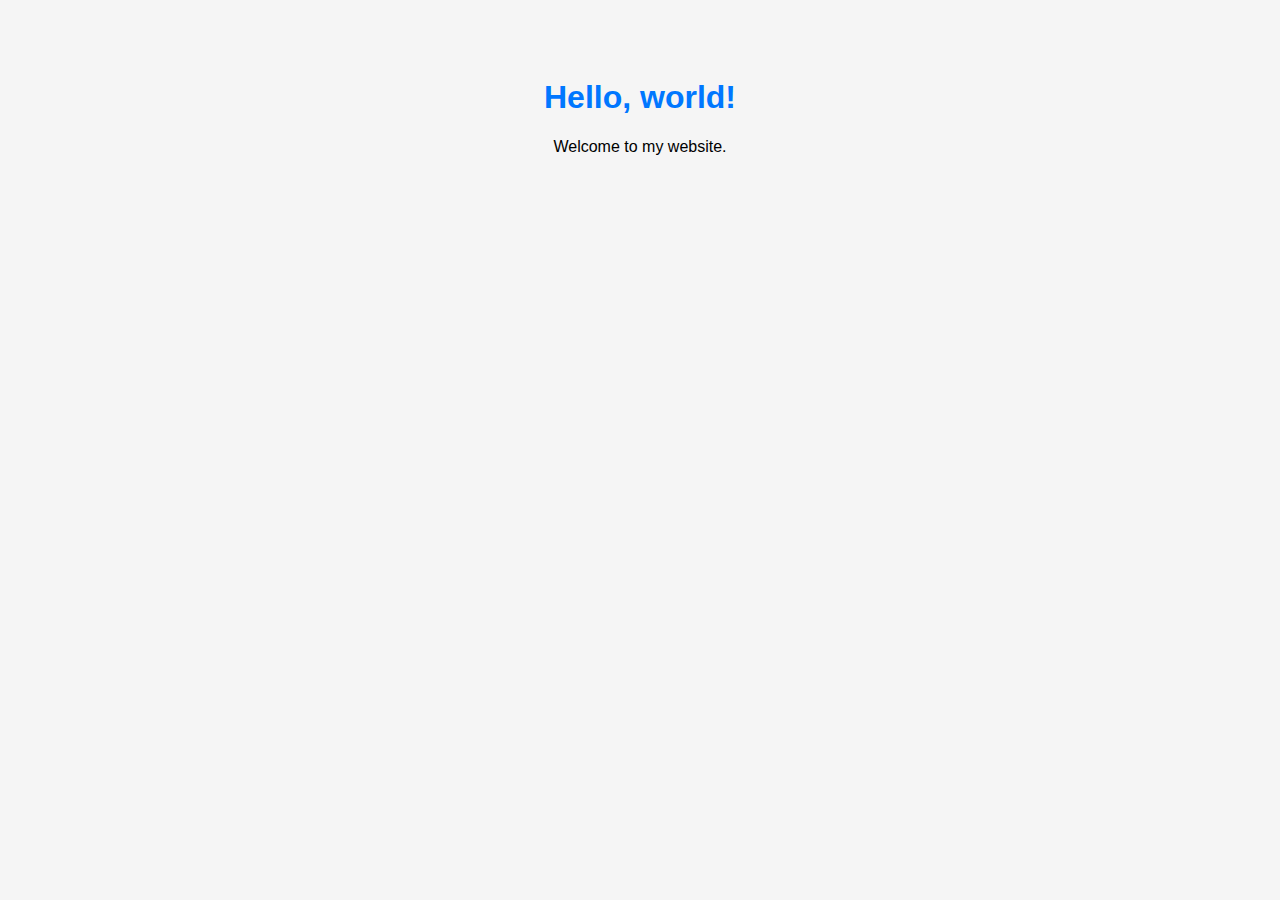
==== index.html @ 0a77c64b "V1" ====
<!DOCTYPE html>
<html lang="en">
<head>
  <meta charset="UTF-8" />
  <meta name="viewport" content="width=device-width, initial-scale=1.0" />
  <title>My First Website</title>
  <link rel="stylesheet" href="style.css" />
</head>
<body>
  <header>
    <h1>Hello, world!</h1>
    <p>Welcome to my website.</p>
  </header>

  <script src="script.js"></script>
</body>
</html>
---- style.css ----
body {
    font-family: sans-serif;
    background: #f5f5f5;
    text-align: center;
    padding: 50px;
  }
  
  h1 {
    color: #0077ff;
  }
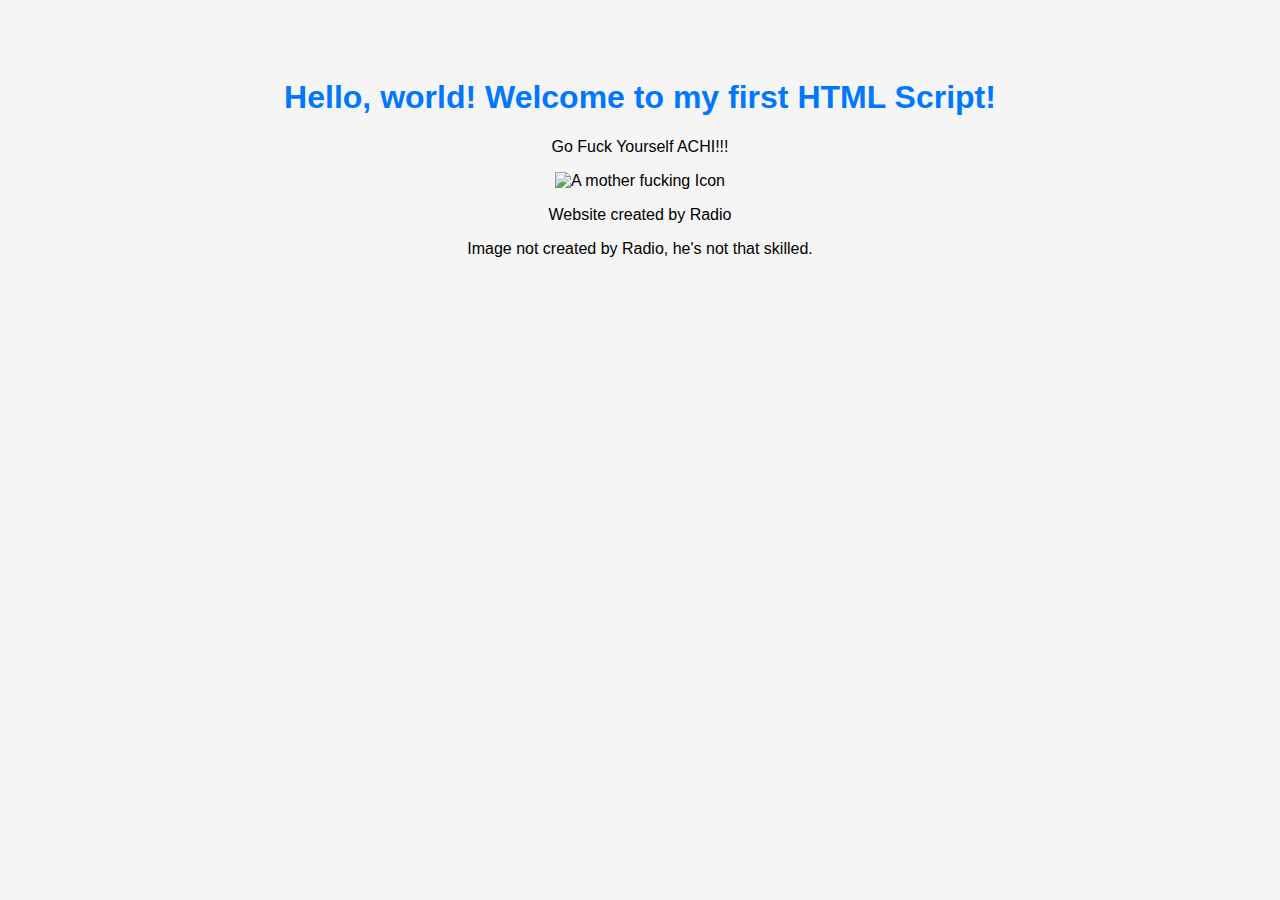
==== commit 9309e3cb: "Messing around" ====
--- a/index.html
+++ b/index.html
@@ -8,10 +8,16 @@
 </head>
 <body>
   <header>
-    <h1>Hello, world!</h1>
-    <p>Welcome to my website.</p>
+    <h1>Hello, world! Welcome to my first HTML Script!</h1>
+    <p>Go Fuck Yourself ACHI!!!</p>
+    <img src="C:\Users\Cody\Documents\A Bot Folder\A Website\Test Website\website\images\pngimg.com - ghostface_PNG26.png" alt="A mother fucking Icon" width="300" />
+
   </header>
+<header>
+<p> Website created by Radio <p>
+<p> Image not created by Radio, he's not that skilled.</p>
 
+</header>
   <script src="script.js"></script>
 </body>
 </html>
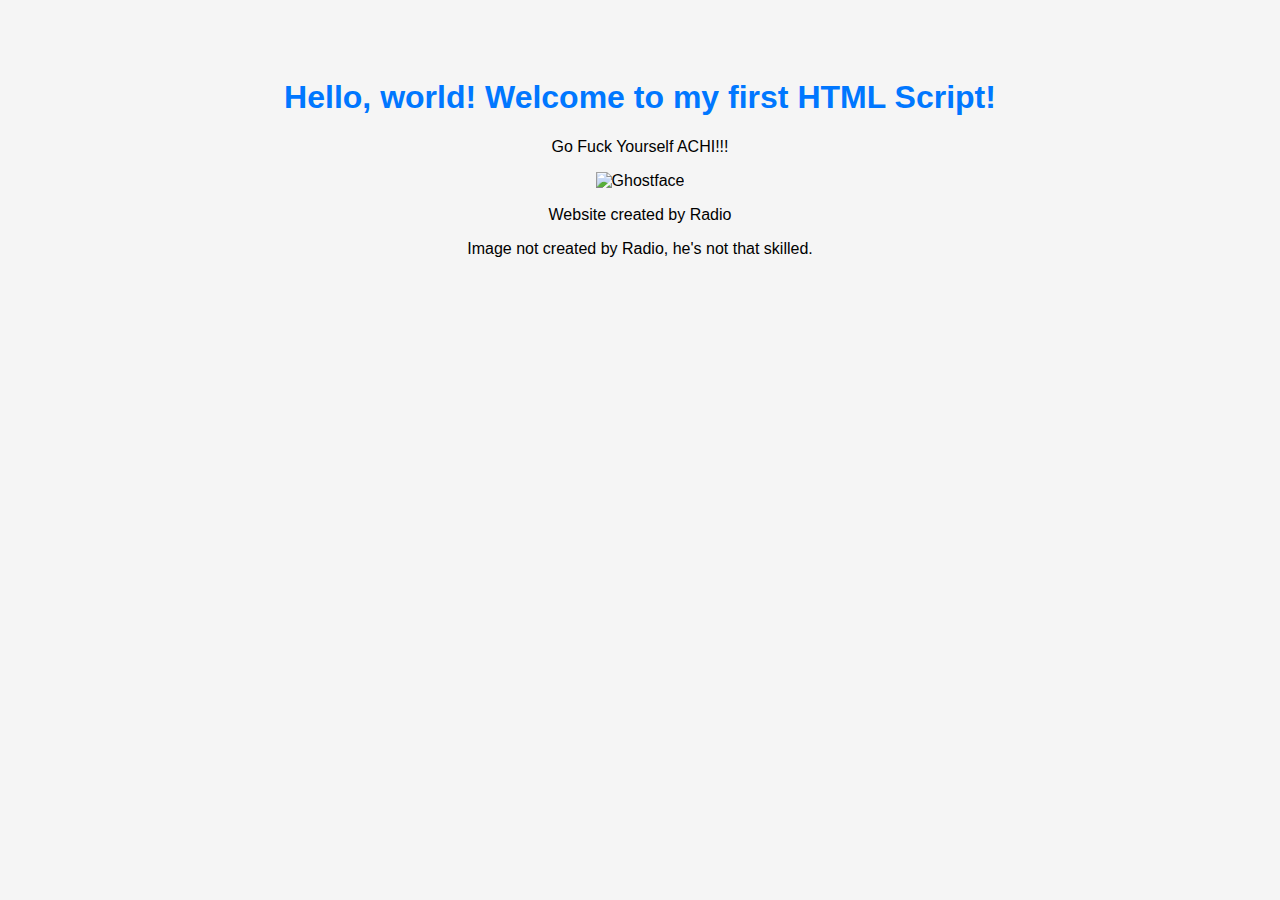
==== commit 74fe0764: "test" ====
--- a/index.html
+++ b/index.html
@@ -10,7 +10,8 @@
   <header>
     <h1>Hello, world! Welcome to my first HTML Script!</h1>
     <p>Go Fuck Yourself ACHI!!!</p>
-    <img src="C:\Users\Cody\Documents\A Bot Folder\A Website\Test Website\website\images\pngimg.com - ghostface_PNG26.png" alt="A mother fucking Icon" width="300" />
+    <img src="images/ghostface.png" alt="Ghostface" width="300" />
+
 
   </header>
 <header>
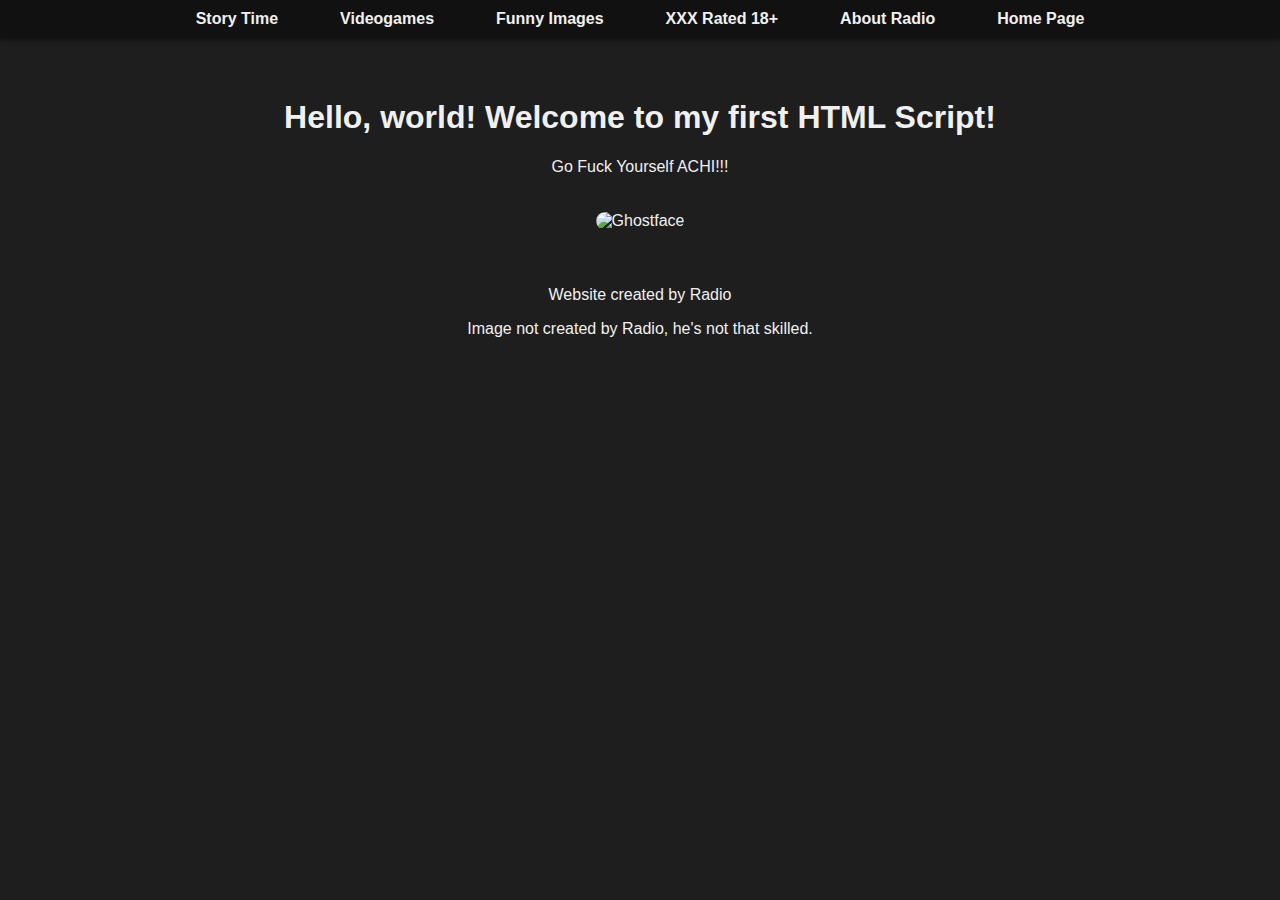
==== commit 6d04199d: "test" ====
--- a/index.html
+++ b/index.html
@@ -7,18 +7,35 @@
   <link rel="stylesheet" href="style.css" />
 </head>
 <body>
-  <header>
+
+  <!-- Navbar should be in the body -->
+  <nav class="navbar">
+    <ul>
+      <li><a href="story.html">Story Time</a></li>
+      <li><a href="videogames.html">Videogames</a></li>
+      <li><a href="funnyImg.html">Funny Images</a></li>
+      <li><a href="spicyImg.html">XXX Rated 18+</a></li>
+      <li><a href="about.html">About Radio</a></li>
+      <li><a href="index.html">Home Page</a></li>
+    </ul>
+  </nav>
+  <header class="main-header">
     <h1>Hello, world! Welcome to my first HTML Script!</h1>
     <p>Go Fuck Yourself ACHI!!!</p>
     <img src="images/ghostface.png" alt="Ghostface" width="300" />
+  </header>
 
+  <footer>
+    <p>Website created by Radio</p>
+    <p>Image not created by Radio, he's not that skilled.</p>
+    <script src='https://cdn.jsdelivr.net/npm/@widgetbot/crate@3' async defer>
+      new Crate({
+          server: '1348899201223757894', // Radio's SFW Testing
+          channel: '1348901616845324320' // #general
+      })
+  </script>
+  </footer>
 
-  </header>
-<header>
-<p> Website created by Radio <p>
-<p> Image not created by Radio, he's not that skilled.</p>
-
-</header>
   <script src="script.js"></script>
 </body>
 </html>
--- a/style.css
+++ b/style.css
@@ -1,11 +1,69 @@
 body {
-    font-family: sans-serif;
-    background: #f5f5f5;
-    text-align: center;
-    padding: 50px;
+  font-family: sans-serif;
+  background-color: #1e1e1e;
+  color: #f0f0f0;
+  margin: 0;
+  padding: 0;
+  text-align: center; /* Center all text and inline content */
+}
+
+.navbar {
+  background-color: #111;
+  padding: 10px 0;
+  box-shadow: 0 2px 5px rgba(0, 0, 0, 0.5);
+  position: sticky;
+  top: 0;
+  z-index: 1000;
+}
+
+.navbar ul {
+  list-style: none;
+  display: flex;
+  justify-content: center;
+  gap: 30px;
+  padding: 0;
+  margin: 0;
+}
+
+.navbar li a {
+  color: #f0f0f0;
+  text-decoration: none;
+  font-weight: bold;
+  padding: 8px 16px;
+  border-radius: 5px;
+  transition: background-color 0.3s ease;
+}
+
+.navbar li a:hover {
+  background-color: #333;
+}
+
+.main-header {
+  padding: 40px 20px;
+}
+
+img {
+  margin-top: 20px;
+  border-radius: 10px;
+}
+.gold-header {
+  color: hsl(177, 96%, 51%);
+  padding: 40px;
+  font-size: 48px;
+  font-weight: bold;
+  text-shadow: 0 0 8px #a5fd00;
+}
+
+/* Optional sparkle animation */
+@keyframes sparkle {
+  0% {
+    text-shadow: 0 0 10px gold, 0 0 20px #ffd700;
   }
-  
-  h1 {
-    color: #0077ff;
+  100% {
+    text-shadow: 0 0 20px white, 0 0 40px #fffacd;
   }
-  +}
+.party-time {
+  background-image: url('https://cdn.pixabay.com/animation/2024/05/02/07/43/07-43-00-535_512.gif');
+  background-size: cover;
+}
